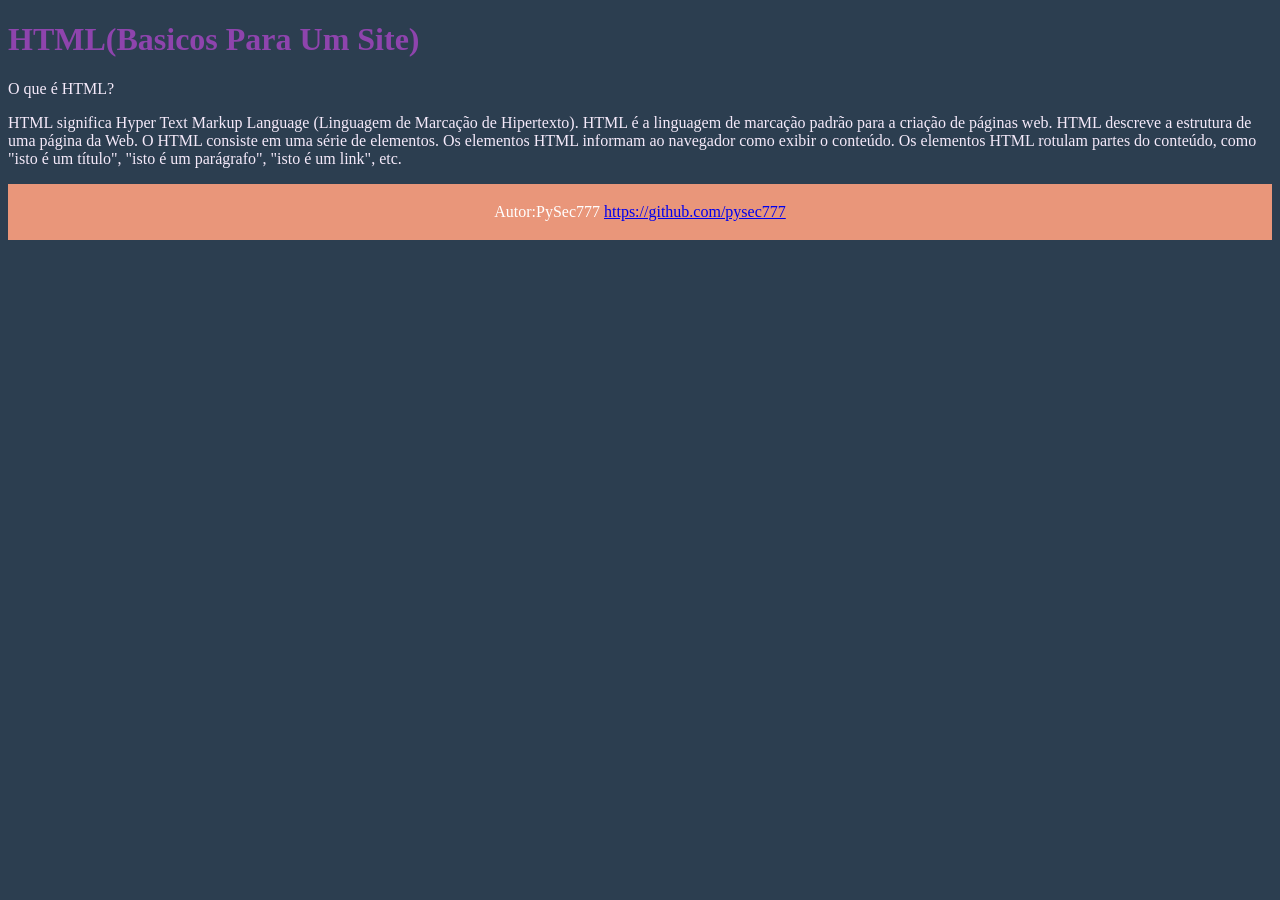
==== index.html @ d0d312ca "melhoras" ====
<!DOCTYPE html>
<html>
<head>
    <link rel="stylesheet" href="style.css">
    <title>Para Lembrar</title>

    </head>
<body>
    <h1>HTML(Basicos Para Um Site)</h1>
 <div class="oqéhtml">
    <p>O que é HTML? </p>
    <p>HTML significa Hyper Text Markup Language (Linguagem de Marcação de Hipertexto).
HTML é a linguagem de marcação padrão para a criação de páginas web.
HTML descreve a estrutura de uma página da Web.
O HTML consiste em uma série de elementos.
Os elementos HTML informam ao navegador como exibir o conteúdo.
Os elementos HTML rotulam partes do conteúdo, como "isto é um título", "isto é um parágrafo", "isto é um link", etc. </p>
 </div>

    <footer>
        <p>Autor:PySec777
        <a href="https://github.com/pysec777">https://github.com/pysec777</a>
    </footer>
</body>
</html>
---- style.css ----
body {
    background-color: #2c3e50;
}

h1 {
    color: #8e44ad;
}

footer {
  text-align: center;
  padding: 3px;
  background-color: #e9967a;
  color: white;
}

.oqéhtml{
    color:#f5eafa
}
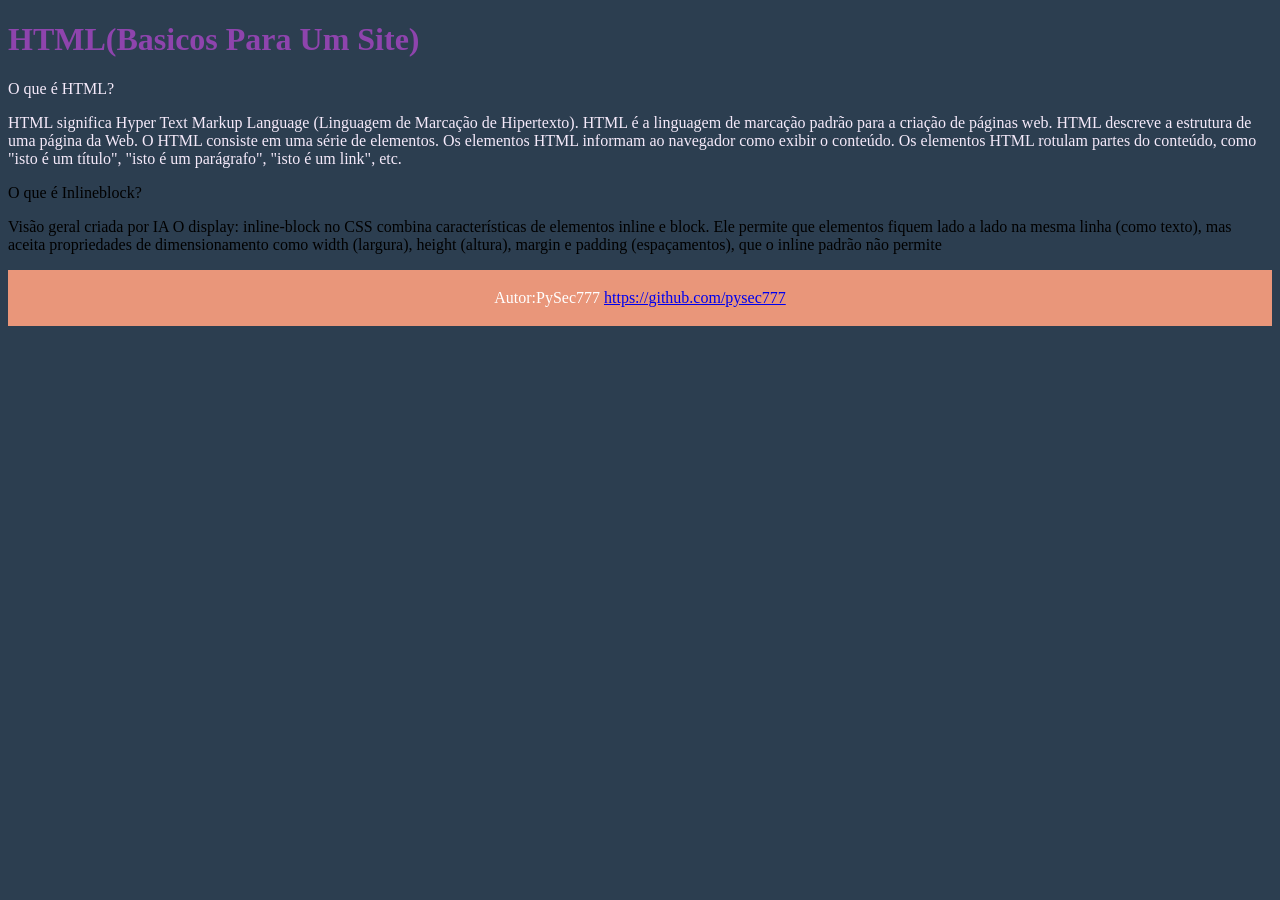
==== commit 57f39731: "terminado" ====
--- a/index.html
+++ b/index.html
@@ -16,6 +16,12 @@
 Os elementos HTML informam ao navegador como exibir o conteúdo.
 Os elementos HTML rotulam partes do conteúdo, como "isto é um título", "isto é um parágrafo", "isto é um link", etc. </p>
  </div>
+ <div class="Inlineblock">
+<p>O que é Inlineblock? </p>
+<p>Visão geral criada por IA
+O
+display: inline-block no CSS combina características de elementos inline e block. Ele permite que elementos fiquem lado a lado na mesma linha (como texto), mas aceita propriedades de dimensionamento como width (largura), height (altura), margin e padding (espaçamentos), que o inline padrão não permite</p>
+ </div>
 
     <footer>
         <p>Autor:PySec777
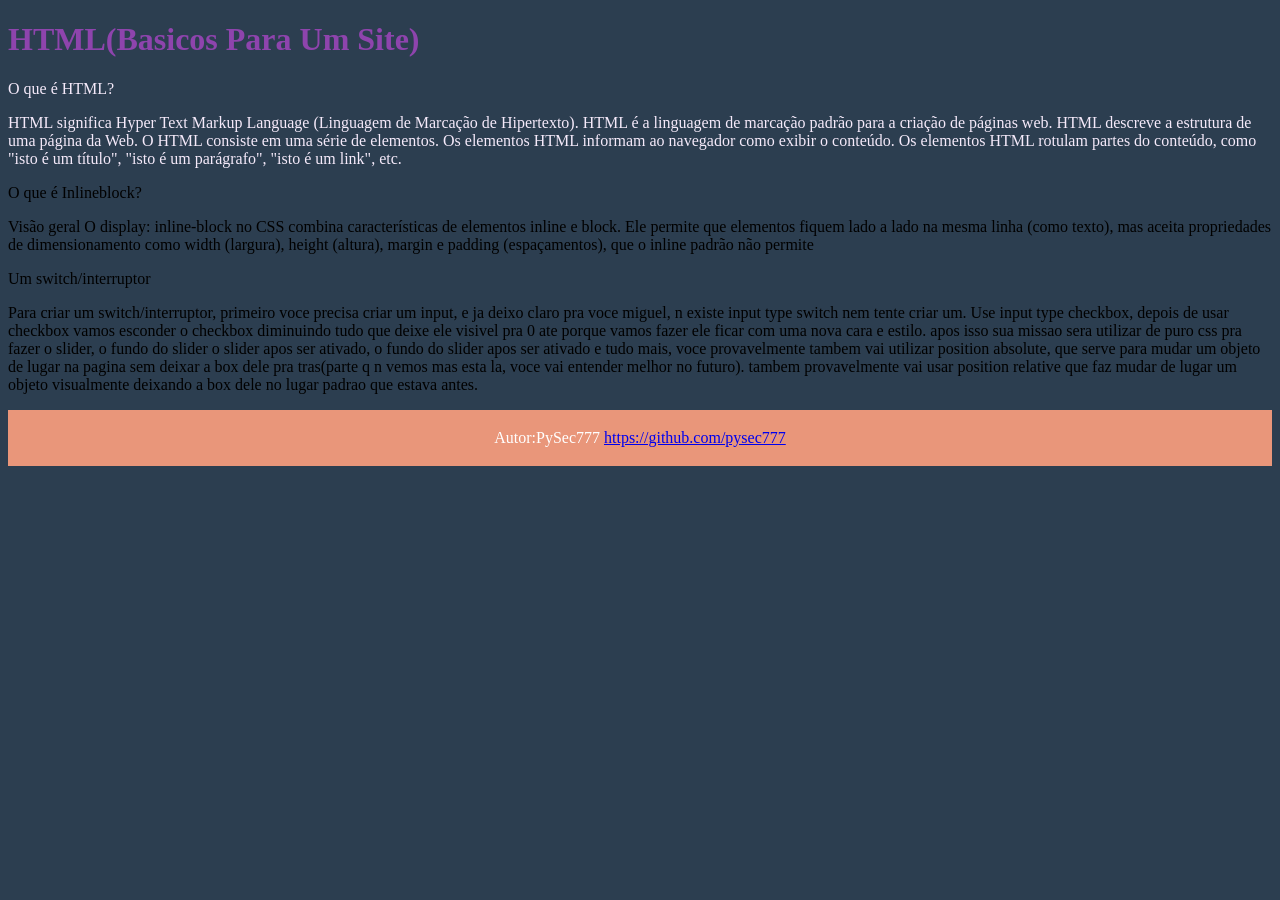
==== commit a5b7abfd: "melhora no perfil" ====
--- a/index.html
+++ b/index.html
@@ -18,9 +18,19 @@
  </div>
  <div class="Inlineblock">
 <p>O que é Inlineblock? </p>
-<p>Visão geral criada por IA
+<p>Visão geral
 O
 display: inline-block no CSS combina características de elementos inline e block. Ele permite que elementos fiquem lado a lado na mesma linha (como texto), mas aceita propriedades de dimensionamento como width (largura), height (altura), margin e padding (espaçamentos), que o inline padrão não permite</p>
+ </div>
+ <div class="Como Fazer Um Switch">
+    <p>Um switch/interruptor</p>
+    <p>Para criar um switch/interruptor, primeiro voce precisa criar um input, e ja deixo claro pra voce miguel, n existe input type switch nem tente criar um.
+        Use input type checkbox, depois de usar checkbox vamos esconder o checkbox diminuindo tudo que deixe ele visivel pra 0 ate porque vamos fazer ele ficar com uma nova cara e estilo.
+        apos isso sua missao sera utilizar de puro css pra fazer o slider, o fundo do slider o slider apos ser ativado, o fundo do slider apos ser ativado e tudo mais,
+        voce provavelmente tambem vai utilizar position absolute, que serve para mudar um objeto de lugar na pagina sem deixar a box dele pra tras(parte q n vemos mas esta la, voce vai entender melhor no futuro).
+        tambem provavelmente vai usar position relative que faz mudar de lugar um objeto visualmente deixando a box dele no lugar padrao que estava antes.
+        
+    </p>
  </div>
 
     <footer>
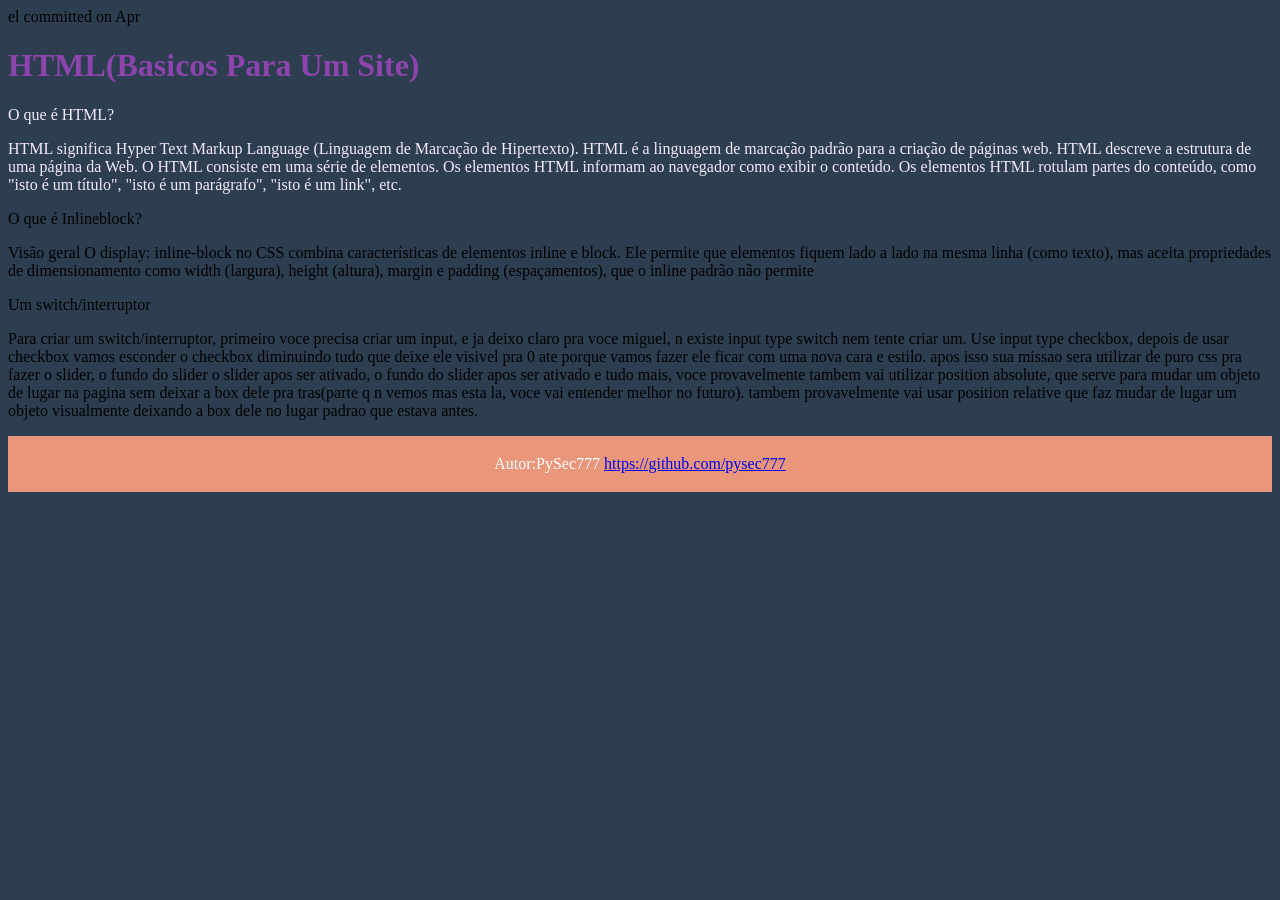
==== commit 51d67053: "..." ====
--- a/index.html
+++ b/index.html
@@ -5,7 +5,9 @@
     <title>Para Lembrar</title>
 
     </head>
-<body>
+<body>el
+committed
+on Apr
     <h1>HTML(Basicos Para Um Site)</h1>
  <div class="oqéhtml">
     <p>O que é HTML? </p>
